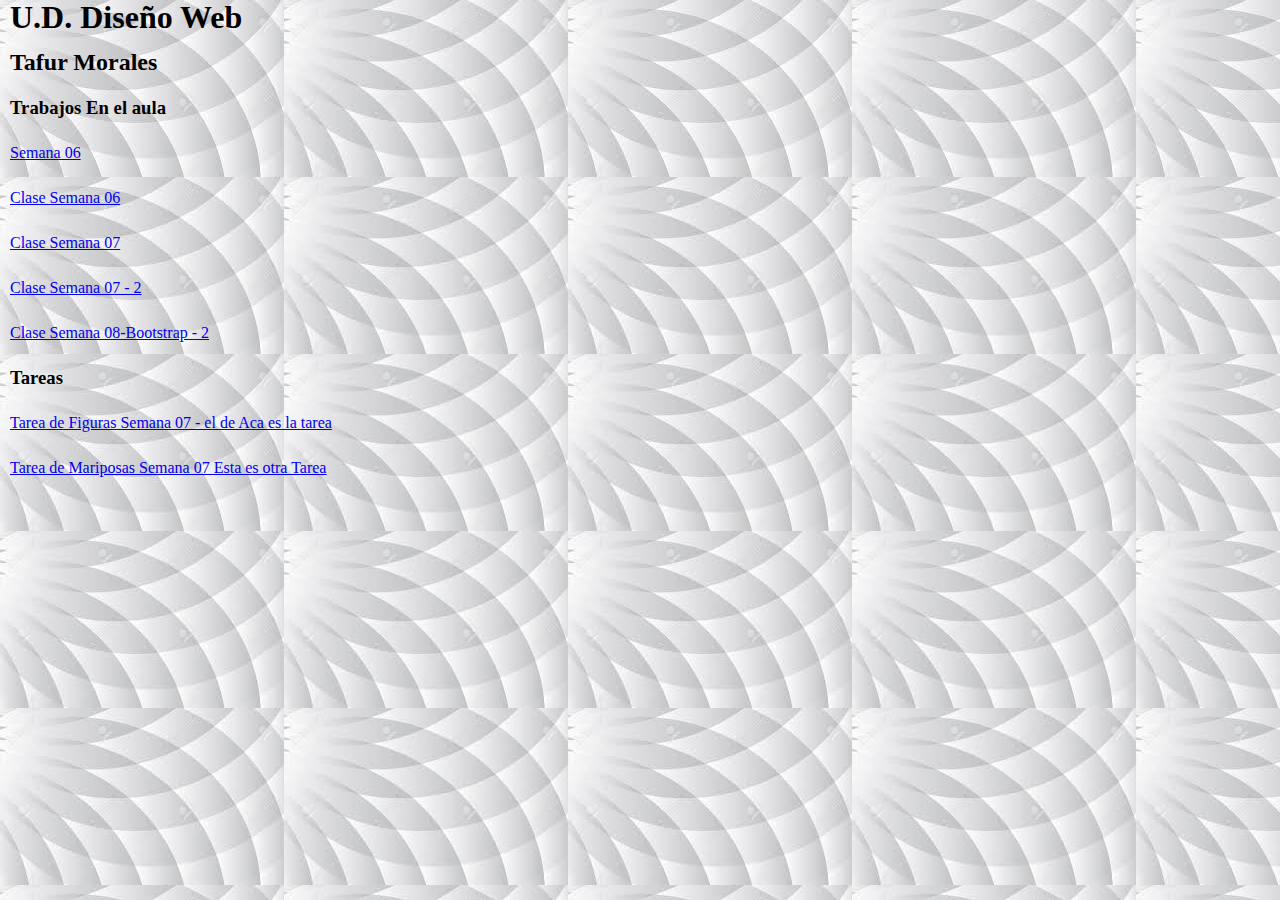
==== index.html @ 47157d8f "Add files via upload" ====
<!DOCTYPE html>
<html lang="es">
<head>
    <meta charset="UTF-8">
    <meta name="viewport" content="width=device-width, initial-scale=1.0">
    <title>SITIO WEB</title>
    <link rel="stylesheet" href="estilos/index.css">
</head>
<body>
    <h1>U.D. Diseño Web</h1>
    <h2>Tafur Morales</h2>
    <h3>Trabajos En el aula</h3>
    <ul> 
        <li class="dw"><a href="elementos.html">Semana 06</a></li>
        <li class="dw"><a href="animacion.html">Clase Semana 06</a></li>
        <li class="dw"><a href="animación02.html">Clase Semana 07</a></li>
        <li class="dw"><a href="flexbox.html">Clase Semana 07 - 2</a></li>
        <li class="dw"><a href="bootstrap.html">Clase Semana 08-Bootstrap - 2</a></li>
    </ul>
        <h3>Tareas</h3>
        <ul>
        <li class="dw"><a href="figuras.html">Tarea de Figuras Semana 07 -  el de Aca es la tarea</a></li>
        <li class="dw"><a href="mariposas.html">Tarea de Mariposas Semana 07  Esta es otra Tarea</a></li>
    </ul>
</body>
</html>
---- estilos/index.css ----
*{
    margin: 0px;
    padding: 0px;

}
body{
    background: url(../img/fondo2.jpg);
}
.dw{
    padding: 10px;
    text-align: justify;
    margin-bottom: 10px;
    line-height: 15px; 
    
}



h1{
    padding: 10px;
    text-align: justify;
    margin-bottom: 10px;
    line-height: 15px; 
}
h2{
    padding: 10px;
    text-align: justify;
    margin-bottom: 10px;
    line-height: 15px;
}
h3{
    padding: 10px;
    text-align: justify;
    margin-bottom: 10px;
    line-height: 15px;

}
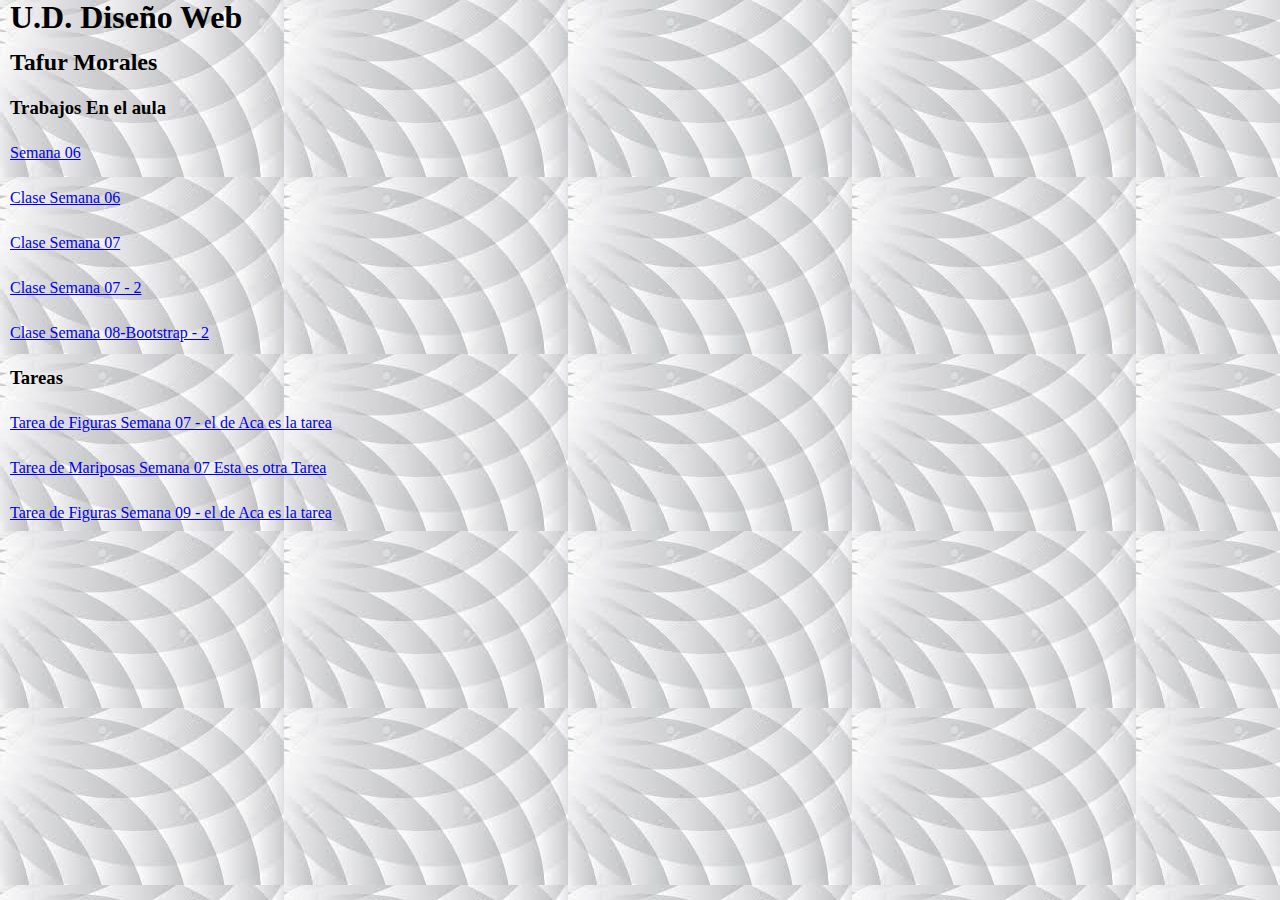
==== commit 6269b97b: "Update index.html" ====
--- a/index.html
+++ b/index.html
@@ -21,6 +21,7 @@
         <ul>
         <li class="dw"><a href="figuras.html">Tarea de Figuras Semana 07 -  el de Aca es la tarea</a></li>
         <li class="dw"><a href="mariposas.html">Tarea de Mariposas Semana 07  Esta es otra Tarea</a></li>
+        <li class="dw"><a href="contenedores tarea.html">Tarea de Figuras Semana 09 -  el de Aca es la tarea</a></li>
     </ul>
 </body>
-</html>+</html>
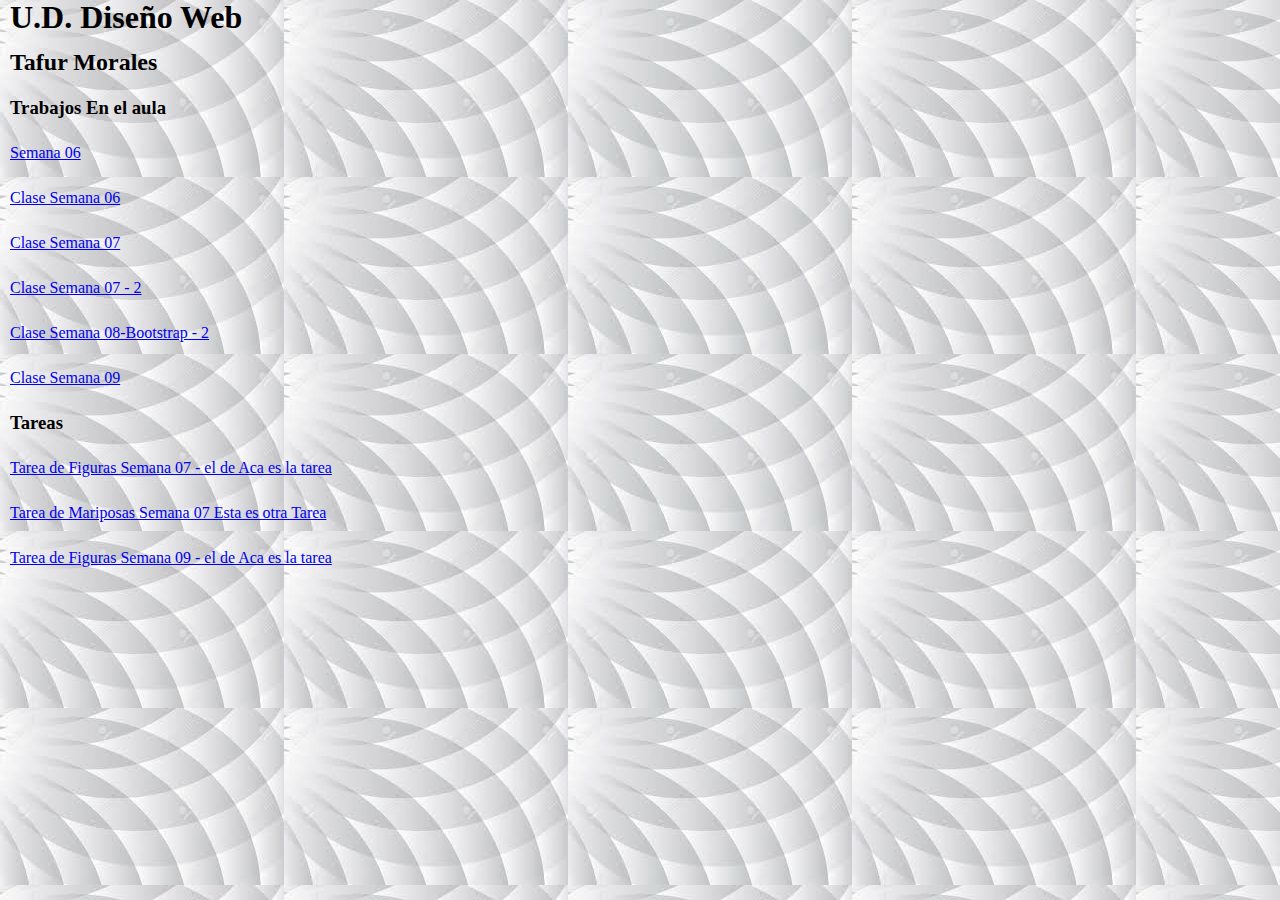
==== commit 865a0f1b: "Update index.html" ====
--- a/index.html
+++ b/index.html
@@ -16,6 +16,7 @@
         <li class="dw"><a href="animación02.html">Clase Semana 07</a></li>
         <li class="dw"><a href="flexbox.html">Clase Semana 07 - 2</a></li>
         <li class="dw"><a href="bootstrap.html">Clase Semana 08-Bootstrap - 2</a></li>
+        <li class="dw"><a href="contenedores.html">Clase Semana 09</a></li>
     </ul>
         <h3>Tareas</h3>
         <ul>
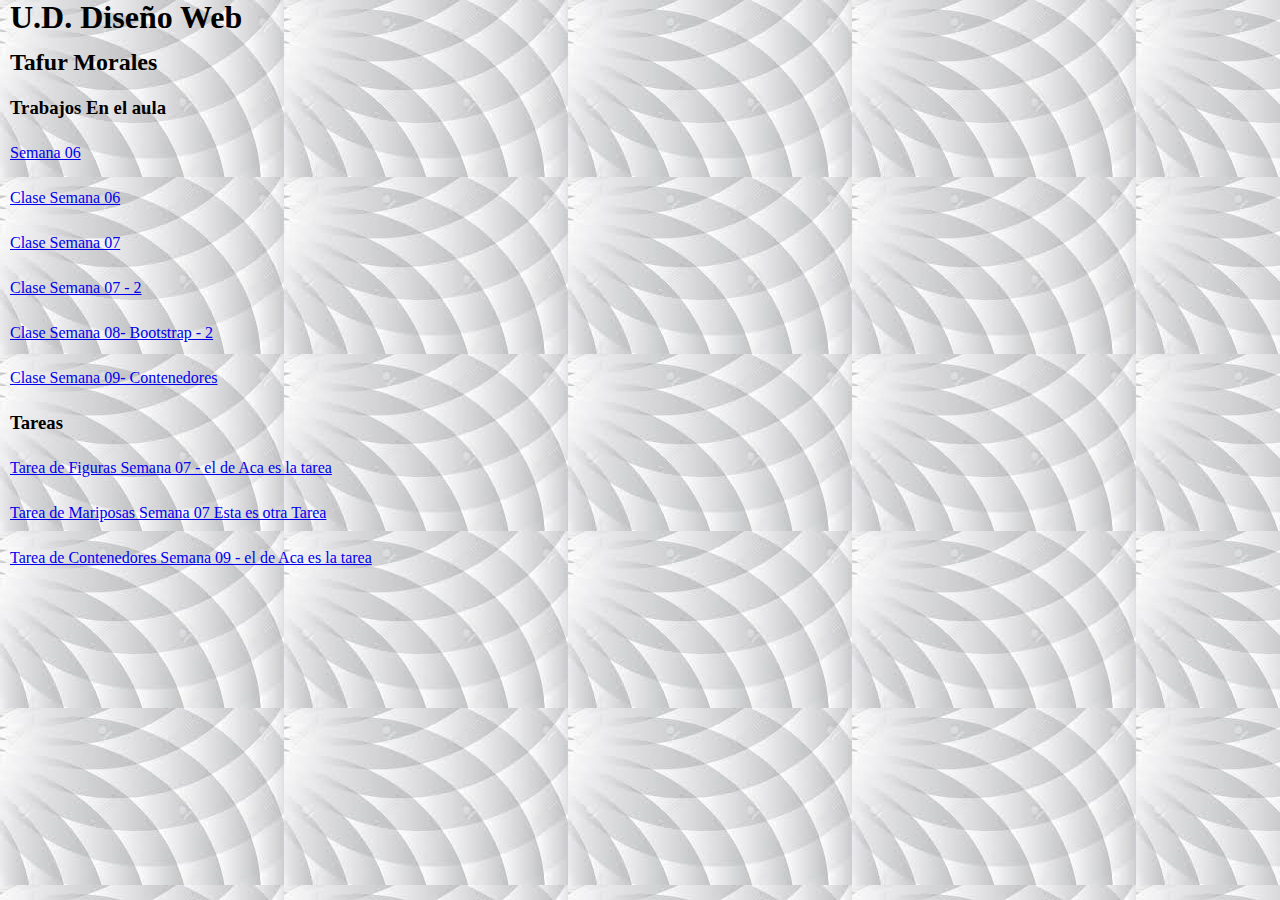
==== commit bad32f5a: "Update index.html" ====
--- a/index.html
+++ b/index.html
@@ -15,14 +15,14 @@
         <li class="dw"><a href="animacion.html">Clase Semana 06</a></li>
         <li class="dw"><a href="animación02.html">Clase Semana 07</a></li>
         <li class="dw"><a href="flexbox.html">Clase Semana 07 - 2</a></li>
-        <li class="dw"><a href="bootstrap.html">Clase Semana 08-Bootstrap - 2</a></li>
-        <li class="dw"><a href="contenedores.html">Clase Semana 09</a></li>
+        <li class="dw"><a href="bootstrap.html">Clase Semana 08- Bootstrap - 2</a></li>
+        <li class="dw"><a href="contenedores.html">Clase Semana 09- Contenedores</a></li>
     </ul>
         <h3>Tareas</h3>
         <ul>
         <li class="dw"><a href="figuras.html">Tarea de Figuras Semana 07 -  el de Aca es la tarea</a></li>
         <li class="dw"><a href="mariposas.html">Tarea de Mariposas Semana 07  Esta es otra Tarea</a></li>
-        <li class="dw"><a href="contenedores tarea.html">Tarea de Figuras Semana 09 -  el de Aca es la tarea</a></li>
+         <li class="dw"><a href="contenedores tarea.html">Tarea de Contenedores Semana 09 -  el de Aca es la tarea</a></li>
     </ul>
 </body>
 </html>
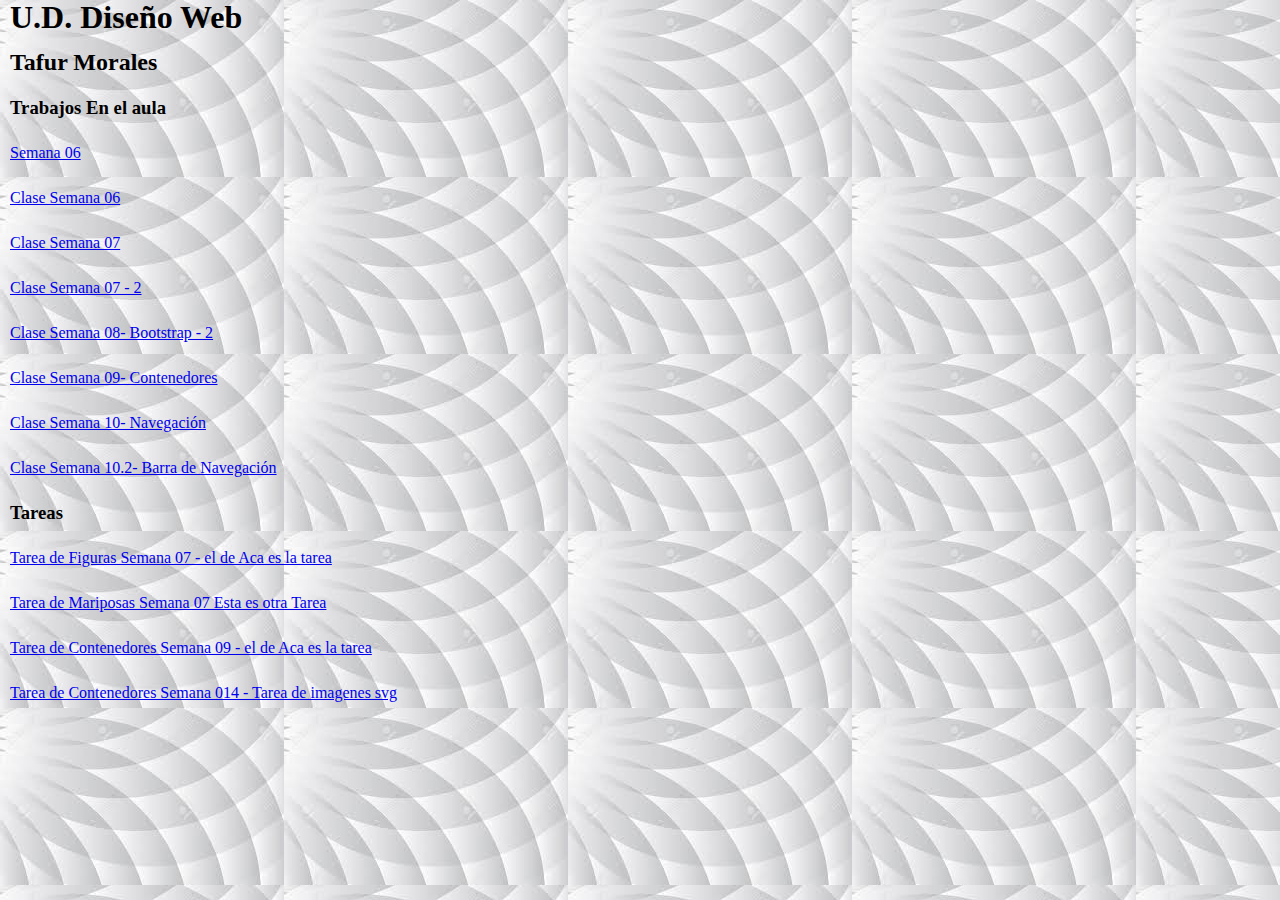
==== commit 978464c4: "Update index.html" ====
--- a/index.html
+++ b/index.html
@@ -17,12 +17,16 @@
         <li class="dw"><a href="flexbox.html">Clase Semana 07 - 2</a></li>
         <li class="dw"><a href="bootstrap.html">Clase Semana 08- Bootstrap - 2</a></li>
         <li class="dw"><a href="contenedores.html">Clase Semana 09- Contenedores</a></li>
+         <li class="dw"><a href="navegacion.html">Clase Semana 10- Navegación</a></li>
+        <li class="dw"><a href="barranavegacion.html">Clase Semana 10.2- Barra de Navegación</a></li>
+        
     </ul>
         <h3>Tareas</h3>
         <ul>
         <li class="dw"><a href="figuras.html">Tarea de Figuras Semana 07 -  el de Aca es la tarea</a></li>
         <li class="dw"><a href="mariposas.html">Tarea de Mariposas Semana 07  Esta es otra Tarea</a></li>
          <li class="dw"><a href="contenedores tarea.html">Tarea de Contenedores Semana 09 -  el de Aca es la tarea</a></li>
+         <li class="dw"><a href="imagenessvg.html">Tarea de Contenedores Semana 014 -  Tarea de imagenes svg</a></li>
     </ul>
 </body>
 </html>
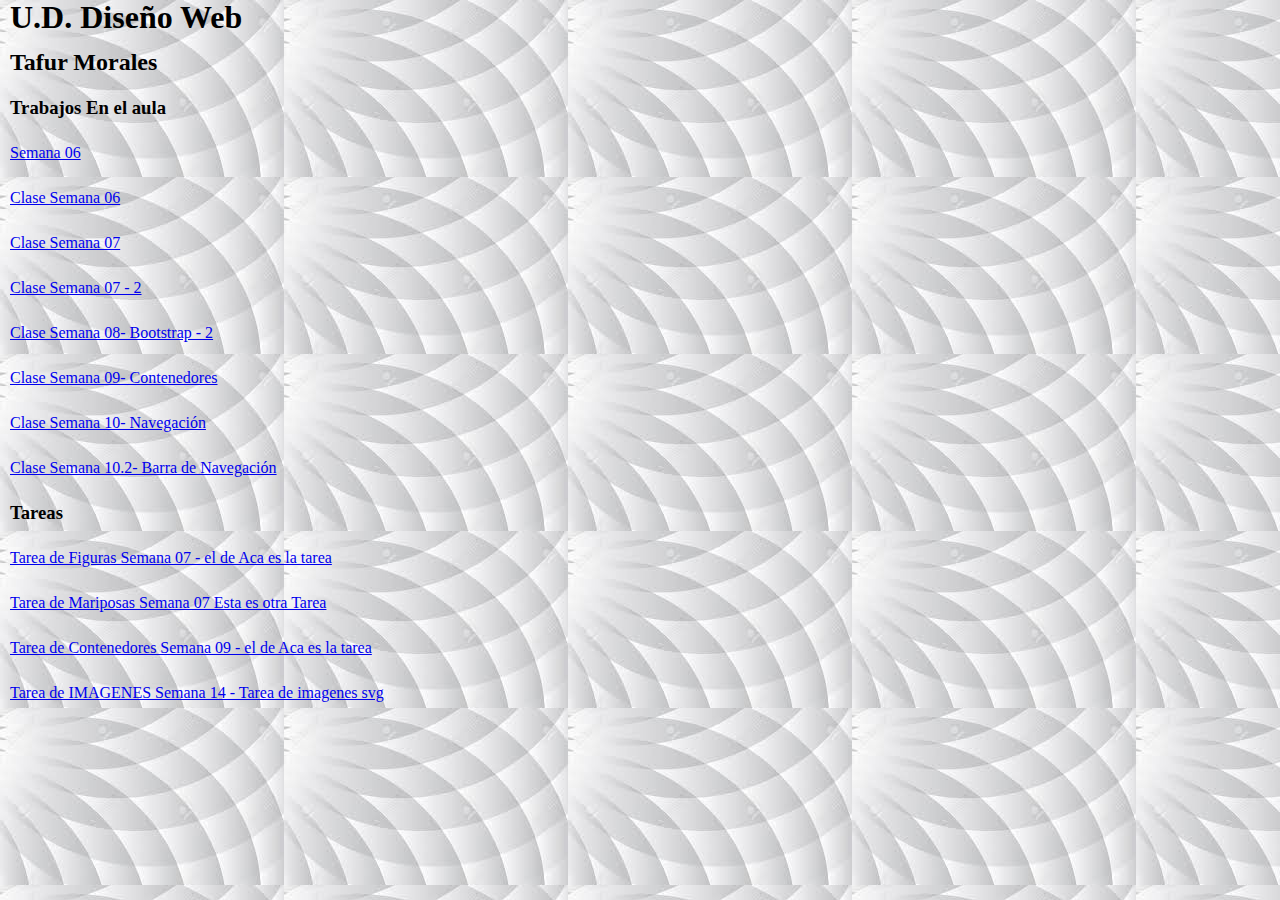
==== commit f6bdf5f5: "Update index.html" ====
--- a/index.html
+++ b/index.html
@@ -26,7 +26,7 @@
         <li class="dw"><a href="figuras.html">Tarea de Figuras Semana 07 -  el de Aca es la tarea</a></li>
         <li class="dw"><a href="mariposas.html">Tarea de Mariposas Semana 07  Esta es otra Tarea</a></li>
          <li class="dw"><a href="contenedores tarea.html">Tarea de Contenedores Semana 09 -  el de Aca es la tarea</a></li>
-         <li class="dw"><a href="imagenessvg.html">Tarea de Contenedores Semana 014 -  Tarea de imagenes svg</a></li>
+        <li class="dw"><a href="imagenessvg.html">Tarea de IMAGENES Semana 14 -  Tarea de imagenes svg</a></li>
     </ul>
 </body>
 </html>
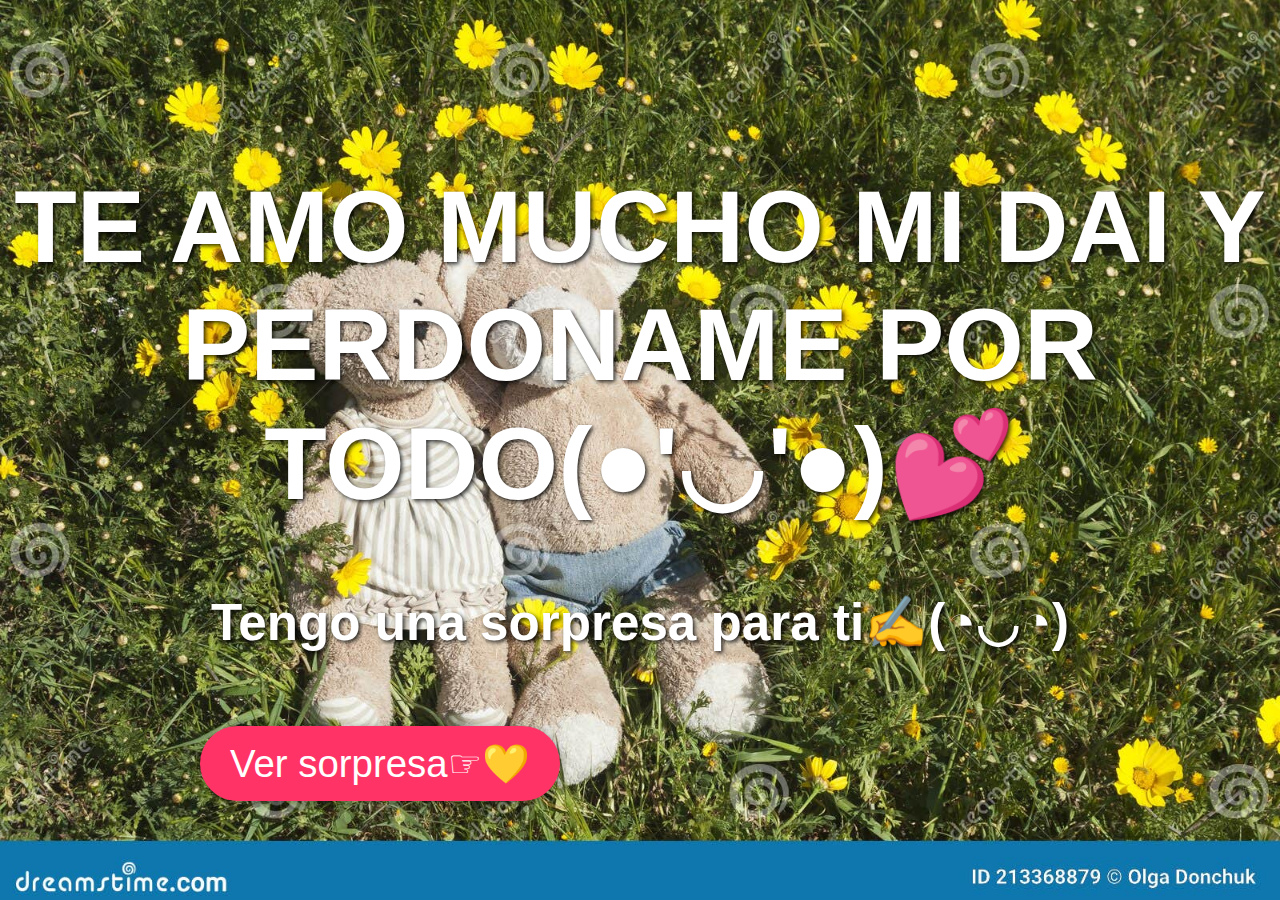
==== commit 2c3ff451: "Add files via upload" ====
--- a/index.html
+++ b/index.html
@@ -3,30 +3,74 @@
 <head>
     <meta charset="UTF-8">
     <meta name="viewport" content="width=device-width, initial-scale=1.0">
-    <title>SITIO WEB</title>
-    <link rel="stylesheet" href="estilos/index.css">
+    <title>Te Quiero mi amor</title>
+    <style>
+        body, html {
+            margin: 0;
+            padding: 0;
+            height: 100%;
+            width: 100%;
+            display: flex;
+            justify-content: center;
+            align-items: center;
+            background: url('img/amar.jpg') no-repeat center center/cover;
+            font-family: 'Arial', sans-serif;
+        }
+
+        h1, h2 {
+            color: white;
+            text-shadow: 2px 2px 4px rgba(0, 0, 0, 0.8);
+            text-align: center;
+        }
+
+        h1 {
+            font-size: 8vw;
+            animation: fadeInOut 3s infinite; /* Animación suave */
+        }
+
+        h2 {
+            font-size: 4vw;
+            margin-top: 20px;
+            animation: pulse 2s infinite; /* Pequeño efecto de pulsación */
+        }
+
+        button {
+            font-size: 3vw;
+            padding: 15px 30px;
+            margin-top: 30px;
+            border: none;
+            margin-left: 200px;
+            background-color: #ff3366;
+            color: white;
+            cursor: pointer;
+            border-radius: 50px;
+            box-shadow: 2px 2px 10px rgba(0, 0, 0, 0.4);
+        }
+
+        @keyframes fadeInOut {
+            0%, 100% {
+                opacity: 0.8;
+            }
+            50% {
+                opacity: 1;
+            }
+        }
+
+        @keyframes pulse {
+            0%, 100% {
+                transform: scale(1);
+            }
+            50% {
+                transform: scale(1.05);
+            }
+        }
+    </style>
 </head>
 <body>
-    <h1>U.D. Diseño Web</h1>
-    <h2>Tafur Morales</h2>
-    <h3>Trabajos En el aula</h3>
-    <ul> 
-        <li class="dw"><a href="elementos.html">Semana 06</a></li>
-        <li class="dw"><a href="animacion.html">Clase Semana 06</a></li>
-        <li class="dw"><a href="animación02.html">Clase Semana 07</a></li>
-        <li class="dw"><a href="flexbox.html">Clase Semana 07 - 2</a></li>
-        <li class="dw"><a href="bootstrap.html">Clase Semana 08- Bootstrap - 2</a></li>
-        <li class="dw"><a href="contenedores.html">Clase Semana 09- Contenedores</a></li>
-         <li class="dw"><a href="navegacion.html">Clase Semana 10- Navegación</a></li>
-        <li class="dw"><a href="barranavegacion.html">Clase Semana 10.2- Barra de Navegación</a></li>
-        
-    </ul>
-        <h3>Tareas</h3>
-        <ul>
-        <li class="dw"><a href="figuras.html">Tarea de Figuras Semana 07 -  el de Aca es la tarea</a></li>
-        <li class="dw"><a href="mariposas.html">Tarea de Mariposas Semana 07  Esta es otra Tarea</a></li>
-         <li class="dw"><a href="contenedores tarea.html">Tarea de Contenedores Semana 09 -  el de Aca es la tarea</a></li>
-        <li class="dw"><a href="imagenessvg.html">Tarea de IMAGENES Semana 14 -  Tarea de imagenes svg</a></li>
-    </ul>
+    <div>
+        <h1>   TE AMO MUCHO MI DAI Y PERDONAME POR TODO(●'◡'●)💕</h1>
+        <h2>Tengo una sorpresa  para ti✍(◔◡◔)</h2>
+        <button onclick="window.location.href='flores.html'">Ver sorpresa☞💛</button>
+    </div>
 </body>
-</html>
+</html>